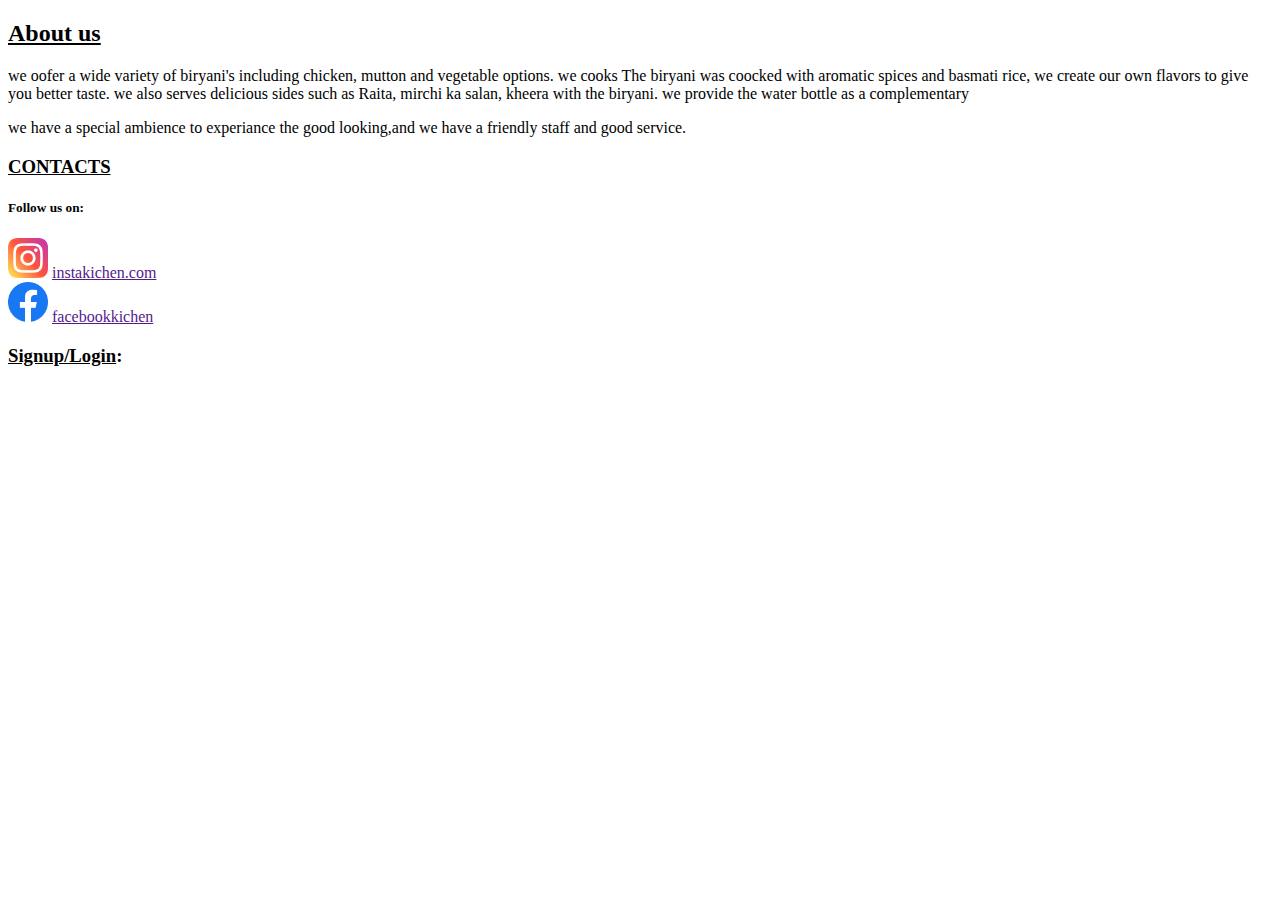
==== about.html @ ab8fc9e2 "first commit" ====
<!DOCTYPE html>
<html lang="en">

<head>
    <meta charset="UTF-8">
    <meta name="viewport" content="width=device-width, initial-scale=1.0">
    <title>Document</title>
</head>

<body>
    <h2><u>About us</u></h2>
    <p>we oofer a wide variety of biryani's including chicken, mutton and vegetable options. we cooks The biryani was
        coocked
        with aromatic spices and basmati rice, we create our own flavors to give you better taste. we also serves
        delicious sides such as Raita, mirchi ka salan, kheera with the biryani. we provide the water bottle as a
        complementary</p>
    <p>we have a special ambience to experiance the good looking,and we have a friendly staff and good service.</p>
    <h3><u>CONTACTS</u></h3>
    <h5>Follow us on:</h5>
    <img src="instagram_2111463.png" alt="Instagram" height="40" width="40">
    <a href="">instakichen.com</a> <br>
    <img src="facebook_5968764.png" alt="Facebook" height="40" width="40">
    <a href="">facebookkichen</a>
    <h3><u>Signup/Login</u>:</h3>

</body>

</html>
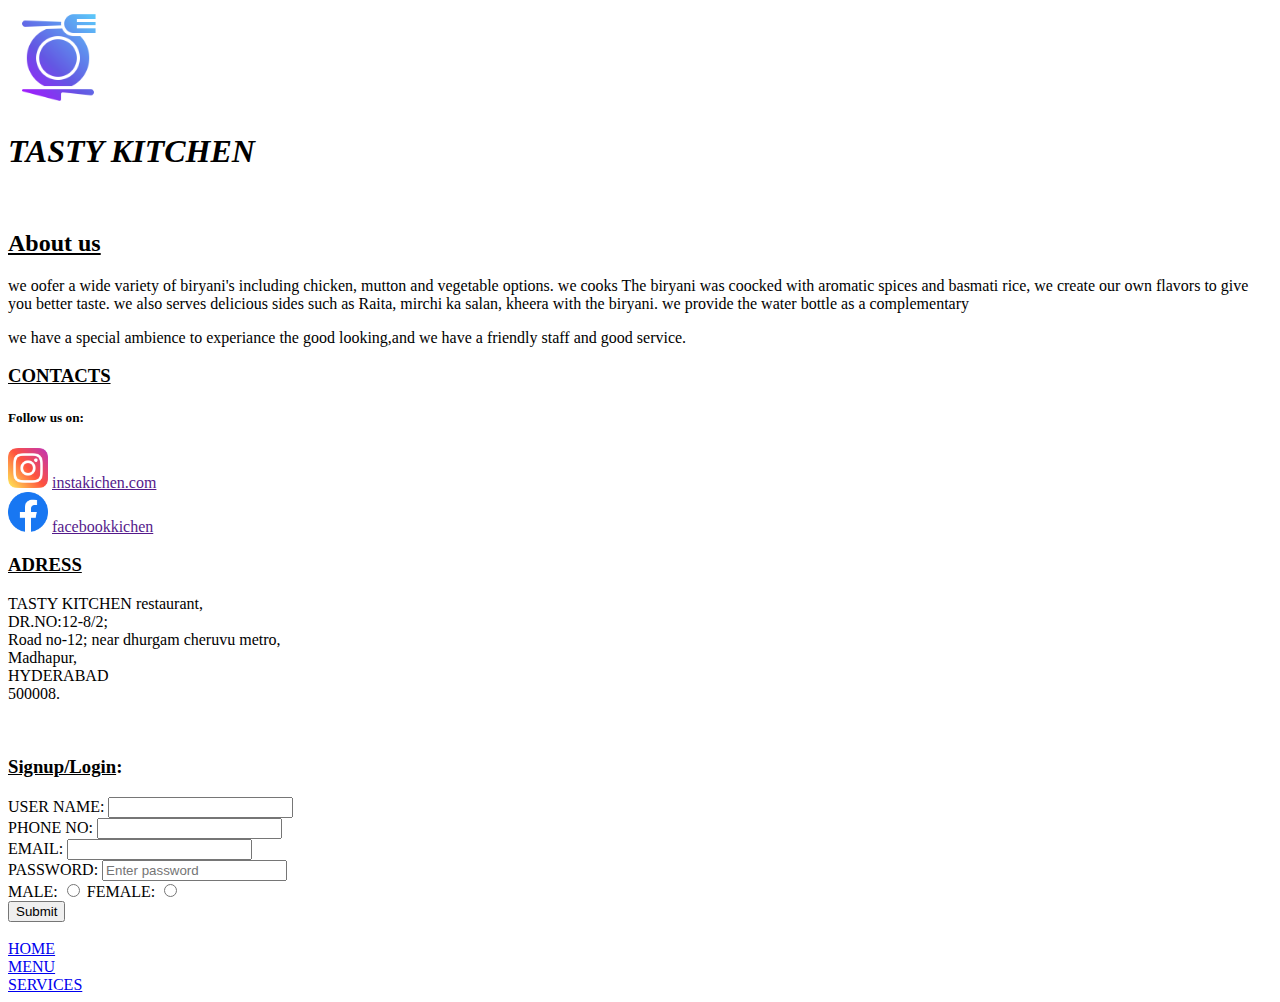
==== commit 79d3fe6d: "adding all files" ====
--- a/about.html
+++ b/about.html
@@ -5,9 +5,15 @@
     <meta charset="UTF-8">
     <meta name="viewport" content="width=device-width, initial-scale=1.0">
     <title>Document</title>
+
 </head>
 
 <body>
+    <div>
+        <img src="foodlogo.png" alt="logo" height="100" width="100">
+        <h1><em>TASTY KITCHEN</em></h1>
+    </div><br>
+
     <h2><u>About us</u></h2>
     <p>we oofer a wide variety of biryani's including chicken, mutton and vegetable options. we cooks The biryani was
         coocked
@@ -15,13 +21,39 @@
         delicious sides such as Raita, mirchi ka salan, kheera with the biryani. we provide the water bottle as a
         complementary</p>
     <p>we have a special ambience to experiance the good looking,and we have a friendly staff and good service.</p>
+
     <h3><u>CONTACTS</u></h3>
     <h5>Follow us on:</h5>
     <img src="instagram_2111463.png" alt="Instagram" height="40" width="40">
     <a href="">instakichen.com</a> <br>
     <img src="facebook_5968764.png" alt="Facebook" height="40" width="40">
-    <a href="">facebookkichen</a>
+    <a href="">facebookkichen</a><br>
+    <h3><u>ADRESS</u></h3>
+    <p>TASTY KITCHEN restaurant, <br> DR.NO:12-8/2; <br> Road no-12; near dhurgam cheruvu metro, <br>
+        Madhapur,<br>HYDERABAD <br> 500008.
+
+
+    </p><br>
+
     <h3><u>Signup/Login</u>:</h3>
+    <form>
+        USER NAME: <input type="text"><br>
+        PHONE NO: <input type="number"><br>
+        EMAIL: <input type="text"><br>
+        PASSWORD: <input type="text" placeholder="Enter password"><br>
+        MALE: <input type="radio" name="gender">
+        FEMALE: <input type="radio" name="gender"><br>
+        <!-- <button>Submit</button> or -->
+        <input type="submit">
+
+    </form>
+    <br>
+
+    <a href="work.html">HOME</a><br>
+    <a href="menu.html">MENU</a><br>
+    <a href="service.html">SERVICES</a>
+
+
 
 </body>
 
